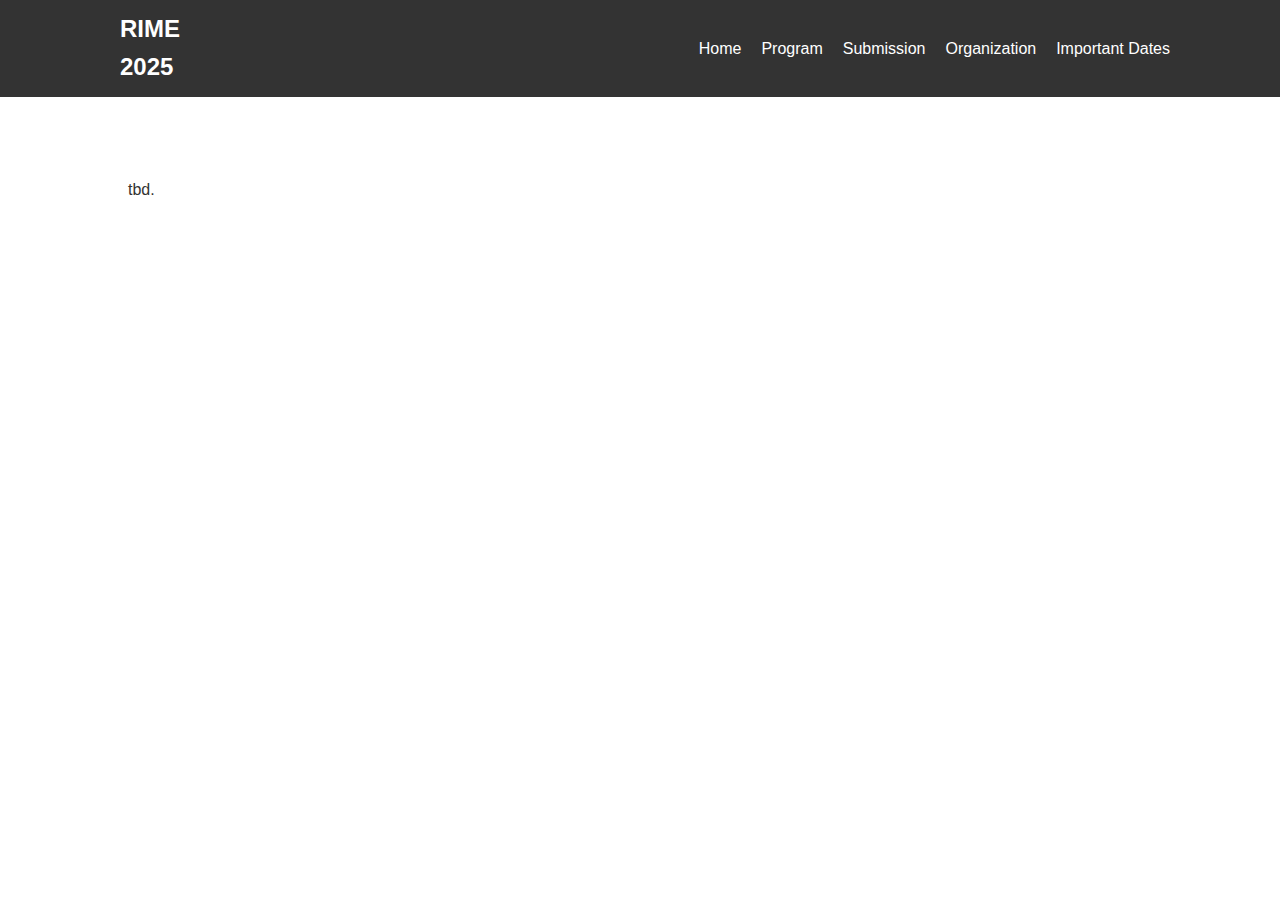
==== dates.html @ 7df607a0 "Create dates.html" ====
<!DOCTYPE html>
<html lang="en">
<head>
  <meta charset="UTF-8" />
  <meta name="viewport" content="width=device-width, initial-scale=1.0" />
  <title>Important Dates - RIME 2025</title>
  <link rel="stylesheet" href="style.css" />
</head>
<body>
  <header>
    <nav>
      <div class="logo">
        <a href="index.html">RIME 2025</a>
      </div>
      <ul class="nav-links">
        <li><a href="index.html">Home</a></li>
        <li><a href="program.html">Program</a></li>
        <li><a href="submission.html">Submission</a></li>
        <li><a href="organization.html">Organization</a></li>
        <li><a href="dates.html">Important Dates</a></li>
      </ul>
    </nav>
  </header>

  <section class="about">
    <div class="container">
      <p>
tbd.     
        </p>
    </div>
  </section>

  <!--<footer>
    <p>&copy; 2024 MMM I. All Rights Reserved.</p>
  </footer>-->
</body>
</html>
---- style.css ----
/* Reset some default styles */
* {
  margin: 0;
  padding: 0;
  box-sizing: border-box;
}

body {
  font-family: Arial, sans-serif;
  line-height: 1.6;
  color: #333;
}

/* Navigation Styles */
header {
  background: #333;
  color: #fff;
  padding: 10px 0;
}

nav {
  max-width: 1100px;
  margin: auto;
  padding: 0 20px;
  display: flex;
  justify-content: space-between;
  align-items: center;
}

nav .logo a {
  color: #fff;
  text-decoration: none;
  font-size: 24px;
  font-weight: bold;
}

.nav-links {
  list-style: none;
  display: flex;
}

.nav-links li {
  margin-left: 20px;
}

.nav-links a {
  color: #fff;
  text-decoration: none;
  font-size: 16px;
}


/* Header Styles */
.main-header {
  background: #f4f4f4; /* Light background, change as needed */
  padding: 20px;
  text-align: center;
  border-bottom: 1px solid #ccc;
}

.logo-container {
  margin-bottom: 10px;
}

.logo {
  max-width: 100px; /* Adjust size as needed */
  margin: 0 10px;
  vertical-align: middle;
}

.main-header h1 {
  font-size: 2.5rem;
  margin-top: 10px;
  color: #333;
}

/* Container */
.container {
  width: 80%;
  margin: 20px auto;
  padding: 20px 0;
}

/* Content Section */
.content {
  padding: 40px 0;
  background: #f4f4f4;
  text-align: left;
}

/* About & Contact Sections */
.about, .contact {
  padding: 40px 0;
}

/* Footer */
footer {
  background: #333;
  color: #fff;
  text-align: center;
  padding: 10px 0;
  margin-top: 20px;
}


    /* Style for highlighted words */
    .highlight {
      font-weight: bold;
      color: #333; /* You can change the color as needed */
    }
    .topics ul {
      list-style-type: disc;
      margin-left: 40px;
    }

/* style for persons */
.person {
      display: flex;
      align-items: center;
      background: #fff;
      padding: 40px;
      margin-bottom: 15px;
      max-width: 500px; /* Reduced max-width for a smaller box */
      width: 80%;
    }
    .person img {
      width: 150px;
      height: auto;
      border-radius: 50%;
      margin-right: 20px;
    }
    .info {
      flex: 1;
    }
    .info h2 {
      margin: 0 0 10px;
      font-size: 1.5em;
      color: #333;
    }
    .info p {
      margin: 0;
      color: #555;
    }
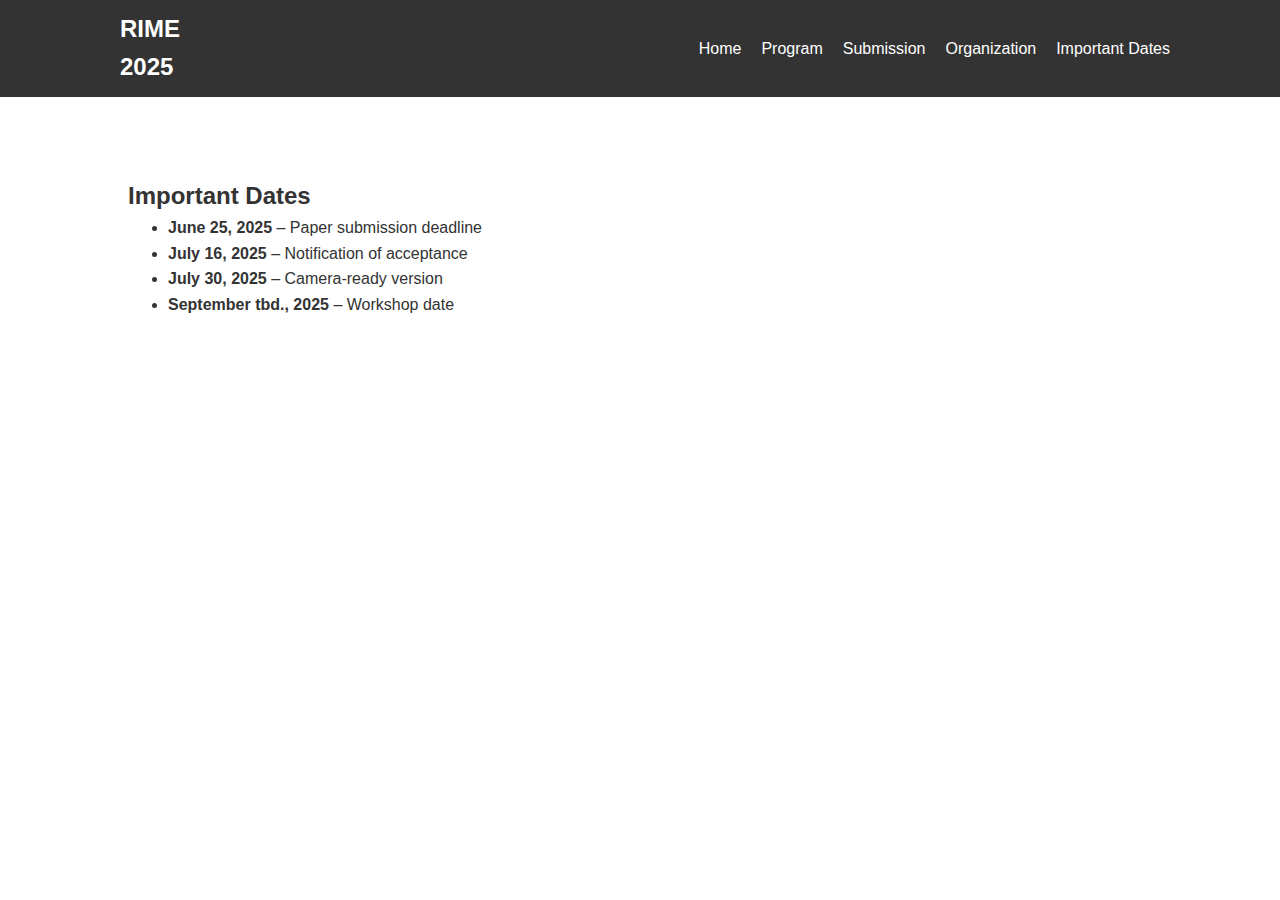
==== commit 848aa409: "Update dates.html" ====
--- a/dates.html
+++ b/dates.html
@@ -24,9 +24,13 @@
 
   <section class="about">
     <div class="container">
-      <p>
-tbd.     
-        </p>
+<h2>Important Dates</h2>
+<ul style="list-style-type: disc; padding-left: 40px;">
+  <li><strong>June 25, 2025</strong> – Paper submission deadline</li>
+  <li><strong>July 16, 2025</strong> – Notification of acceptance</li>
+  <li><strong>July 30, 2025</strong> – Camera-ready version</li>
+  <li><strong>September tbd., 2025</strong> – Workshop date</li>
+</ul>
     </div>
   </section>
 
--- a/style.css
+++ b/style.css
@@ -55,7 +55,6 @@
   background: #f4f4f4; /* Light background, change as needed */
   padding: 20px;
   text-align: center;
-  border-bottom: 1px solid #ccc;
 }
 
 .logo-container {
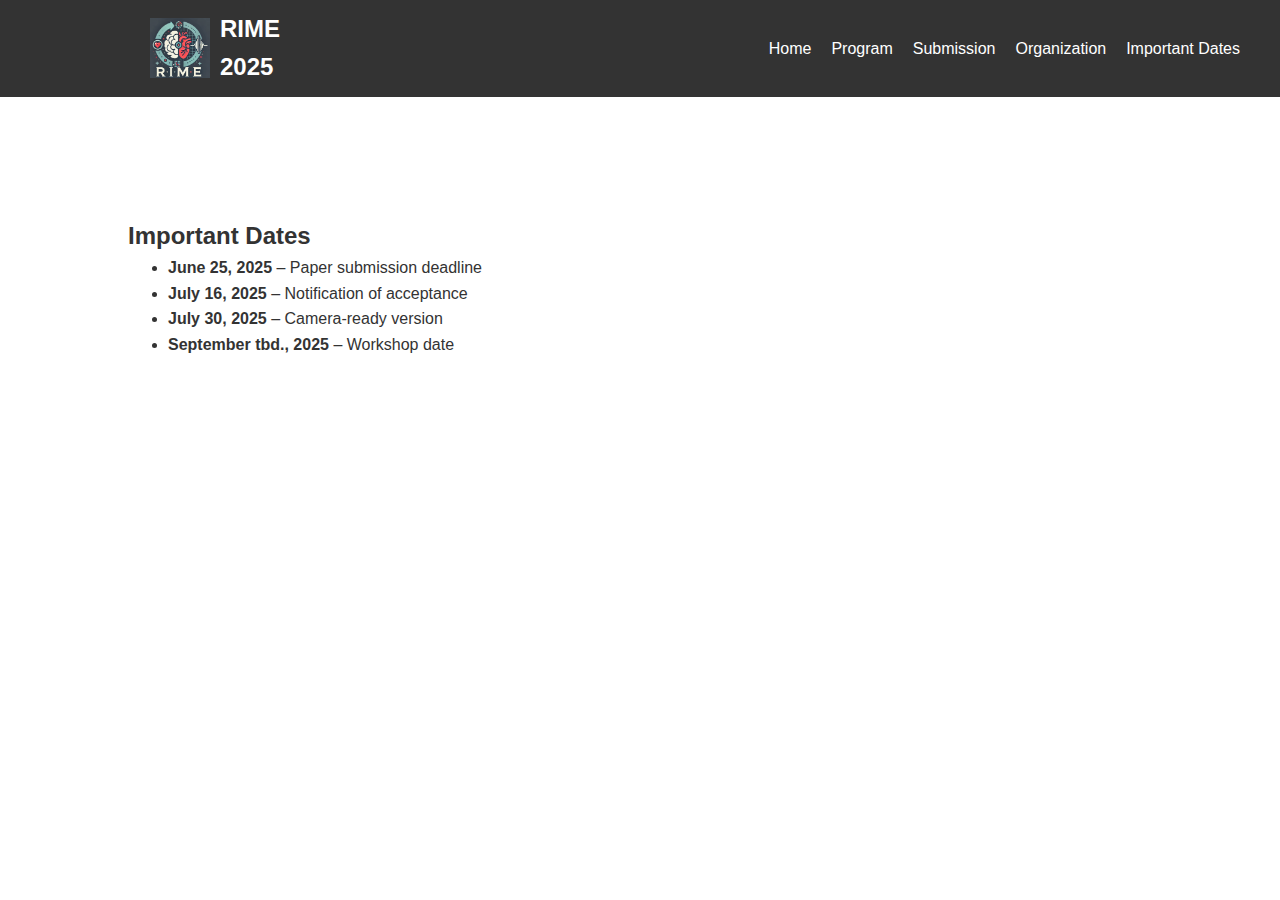
==== commit 8bb0c78e: "Update dates.html" ====
--- a/dates.html
+++ b/dates.html
@@ -10,8 +10,9 @@
   <header>
     <nav>
       <div class="logo">
-        <a href="index.html">RIME 2025</a>
-      </div>
+   <a href="index.html">
+    <img src="RIME_logo.png" alt="RIME_logo" class="logo-img">
+    RIME 2025 </a>      </div>
       <ul class="nav-links">
         <li><a href="index.html">Home</a></li>
         <li><a href="program.html">Program</a></li>
--- a/style.css
+++ b/style.css
@@ -20,19 +20,28 @@
 
 nav {
   max-width: 1100px;
-  margin: auto;
-  padding: 0 20px;
+  margin-left: 140px;
+  padding: 0 0px;
   display: flex;
   justify-content: space-between;
   align-items: center;
 }
 
 nav .logo a {
+  display: flex;
+  align-items: center;
   color: #fff;
   text-decoration: none;
   font-size: 24px;
   font-weight: bold;
 }
+
+nav .logo-img {
+  height: 60px; /* adjust to fit your design */
+  margin-right: 10px;
+}
+
+
 
 .nav-links {
   list-style: none;
@@ -50,7 +59,7 @@
 }
 
 
-/* Header Styles */
+/* Main Styles */
 .main-header {
   background: #f4f4f4; /* Light background, change as needed */
   padding: 20px;
@@ -59,6 +68,9 @@
 
 .logo-container {
   margin-bottom: 10px;
+  display: flex;
+  justify-content: center; /* Centers logos horizontally */
+  align-items: center;     /* Vertically aligns them if needed */
 }
 
 .logo {
@@ -70,6 +82,17 @@
 .main-header h1 {
   font-size: 2.5rem;
   margin-top: 10px;
+  margin-bottom: 20px;
+  color: #333;
+}
+
+.main-header h2 {
+  font-size: 1.5rem;
+  margin-top: 5px;
+  color: #333;
+}
+
+.main-header p {
   color: #333;
 }
 
@@ -92,6 +115,10 @@
   padding: 40px 0;
 }
 
+.about h2 {
+  margin-top: 40px;
+}
+
 /* Footer */
 footer {
   background: #333;
@@ -112,15 +139,22 @@
       margin-left: 40px;
     }
 
+/* table */
+th, td {
+  border: 2px solid black; /* Change 2px to your desired thickness */
+  padding: 20px;
+}
+
 /* style for persons */
 .person {
       display: flex;
       align-items: center;
       background: #fff;
       padding: 40px;
-      margin-bottom: 15px;
-      max-width: 500px; /* Reduced max-width for a smaller box */
+      margin-bottom: 10px;
+      margin-left: 150px;
       width: 80%;
+      justify-content: center;
     }
     .person img {
       width: 150px;
